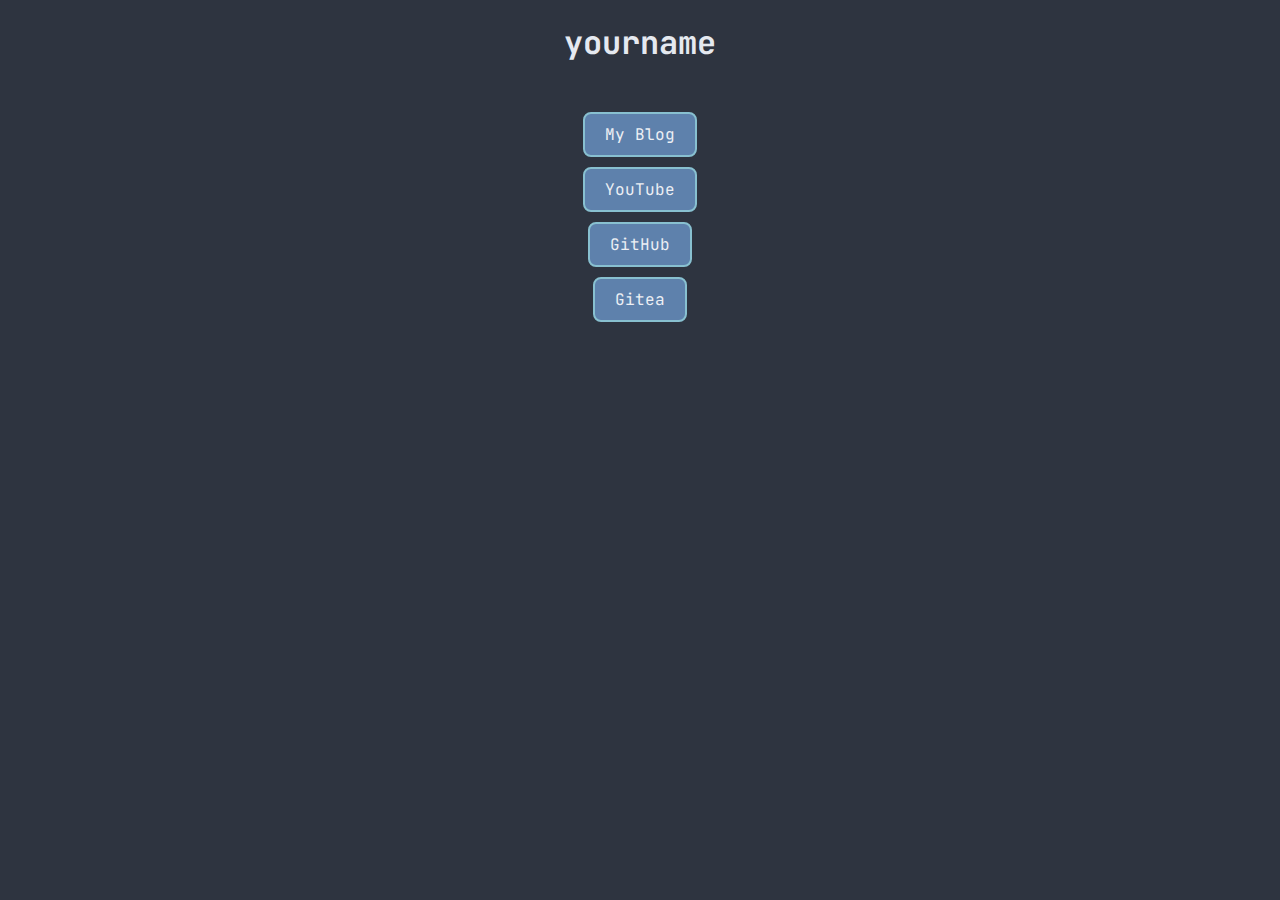
==== index.html @ 89603c71 "Initial Commit" ====
<!DOCTYPE html>
<html lang="en">
<head>
    <meta charset="UTF-8">
    <meta name="viewport" content="width=device-width, initial-scale=1.0">
    <title>yourname</title>
    <link rel="stylesheet" href="style.css">
</head>
<body>
    <!--
    This is example code.
    =====================
    -->

    <h1>yourname</h1> <br>
    <a href="https://dev.to/qui" class="nord-link">My Blog</a> <br>
    <a href="https://youtube.com/@thatqui" class="nord-link">YouTube</a> <br>
    <a href="https://github.com/thatqui" class="nord-link">GitHub</a> <br>
    <a href="https://git.quitaxd.online/thatqui" class="nord-link">Gitea</a> <br>
</body>
</html>
---- style.css ----
/* THIS IS EXAMPLE CODE */
/* YOU CAN CUSTOMIZE IT */

@import url('https://fonts.googleapis.com/css2?family=JetBrains+Mono:ital,wght@0,100..800;1,100..800&display=swap');

body {
    display: block;
    text-align: center;
    background-color: #2e3440;
    color: #e5e9f0;
    font-family: "JetBrains Mono", monospace;
}

.nord-link {
    display: inline-block;
    padding: 10px 20px;
    text-decoration: none;
    color: #ECEFF4;
    background-color: #5E81AC;
    border: 2px solid #88C0D0;
    border-radius: 8px;
    transition: background-color 0.3s ease, transform 0.2s ease;
    margin: 5px;
}

.nord-link:hover {
    background-color: #81A1C1;
    transform: scale(1.05);
}

.nord-link:active {
    transform: scale(0.95);
}
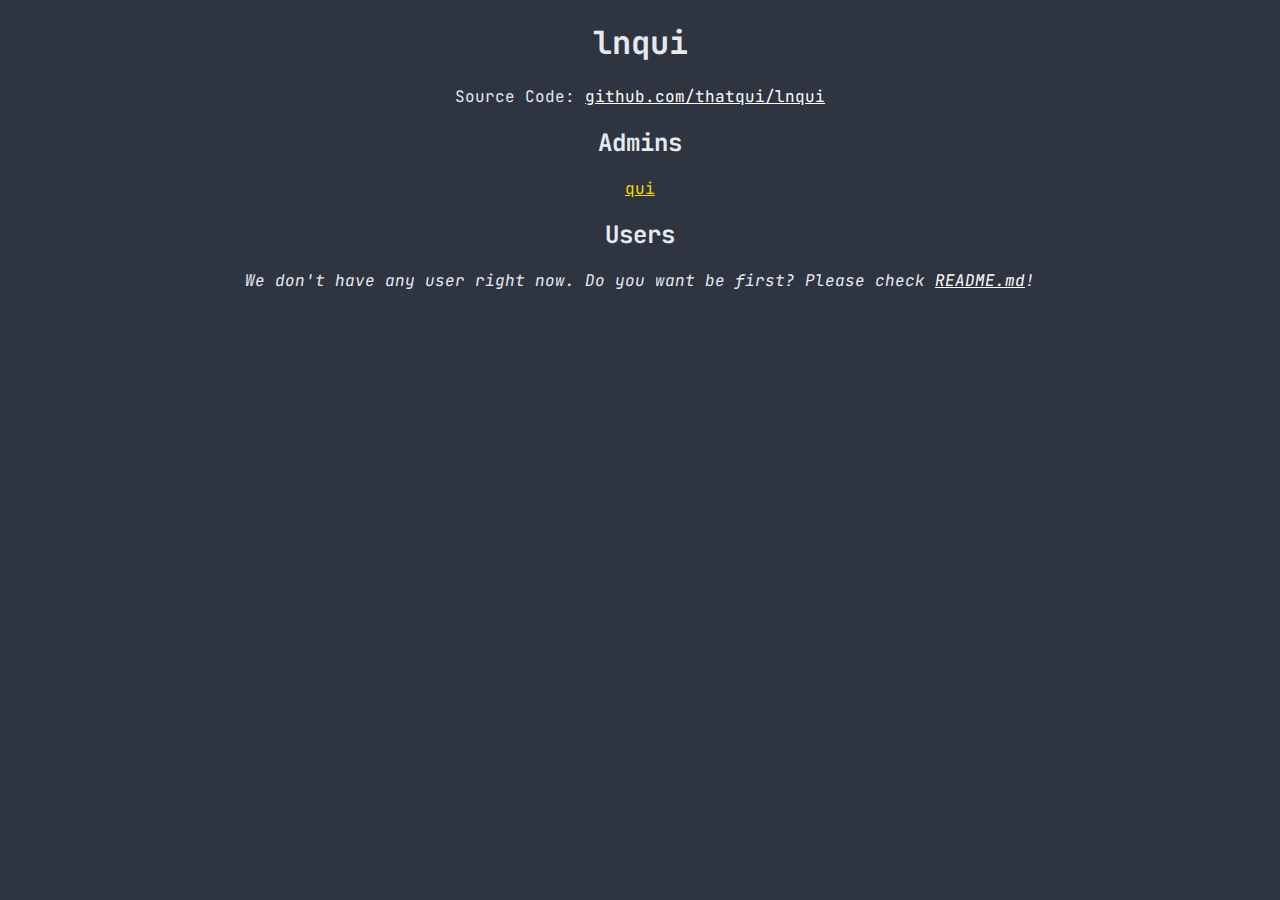
==== commit 56f90745: "Add Homepage!" ====
--- a/index.html
+++ b/index.html
@@ -3,19 +3,67 @@
 <head>
     <meta charset="UTF-8">
     <meta name="viewport" content="width=device-width, initial-scale=1.0">
-    <title>yourname</title>
-    <link rel="stylesheet" href="style.css">
+    <title>lnqui</title>
+    <style>
+        @import url('https://fonts.googleapis.com/css2?family=JetBrains+Mono:ital,wght@0,100..800;1,100..800&display=swap');
+
+body {
+    display: block;
+    text-align: center;
+    background-color: #2e3440;
+    color: #e5e9f0;
+    font-family: "JetBrains Mono", monospace;
+}
+
+.nord-link {
+    display: inline-block;
+    padding: 10px 20px;
+    text-decoration: none;
+    color: #ECEFF4;
+    background-color: #5E81AC;
+    border: 2px solid #88C0D0;
+    border-radius: 8px;
+    transition: background-color 0.3s ease, transform 0.2s ease;
+    margin: 5px;
+}
+
+.nord-link:hover {
+    background-color: #81A1C1;
+    transform: scale(1.05);
+}
+
+.nord-link:active {
+    transform: scale(0.95);
+}
+
+a.admin {
+    color: gold;
+}
+
+a:not(.admin) {
+    color: white;
+}
+
+    </style>
 </head>
 <body>
+    <h1>lnqui</h1>
+
+    Source Code: <a href="https://github.com/thatqui/lnqui">github.com/thatqui/lnqui</a>
+
+    <br>
+
+    <h2>Admins</h2>
+
+    <a href="qui" class="admin">qui</a> <br>
+
+    <h2>Users</h2>
+
+    <i>We don't have any user right now. Do you want be first? Please check <a href="https://github.com/thatqui/lnqui/blob/main/README.md">README.md</a>!</i>
+
     <!--
-    This is example code.
-    =====================
+    <a href="username">username</a> <br>
     -->
 
-    <h1>yourname</h1> <br>
-    <a href="https://dev.to/qui" class="nord-link">My Blog</a> <br>
-    <a href="https://youtube.com/@thatqui" class="nord-link">YouTube</a> <br>
-    <a href="https://github.com/thatqui" class="nord-link">GitHub</a> <br>
-    <a href="https://git.quitaxd.online/thatqui" class="nord-link">Gitea</a> <br>
 </body>
 </html>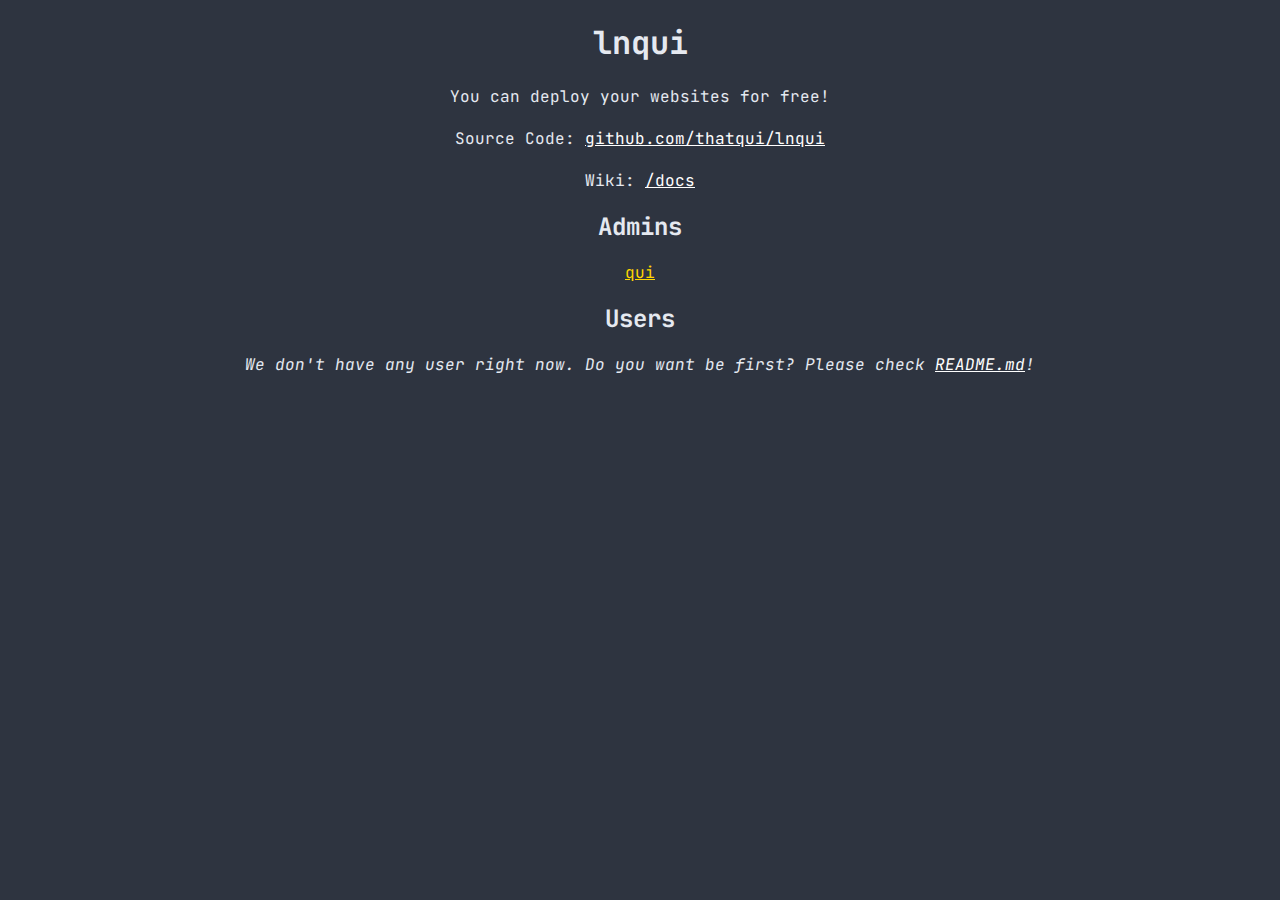
==== commit b60a211d: "Convert wiki to HTML" ====
--- a/index.html
+++ b/index.html
@@ -49,7 +49,15 @@
 <body>
     <h1>lnqui</h1>
 
+    You can deploy your websites for free! 
+
+    <br> <br>
+
     Source Code: <a href="https://github.com/thatqui/lnqui">github.com/thatqui/lnqui</a>
+
+    <br> <br>
+
+    Wiki: <a href="docs">/docs</a>
 
     <br>
 
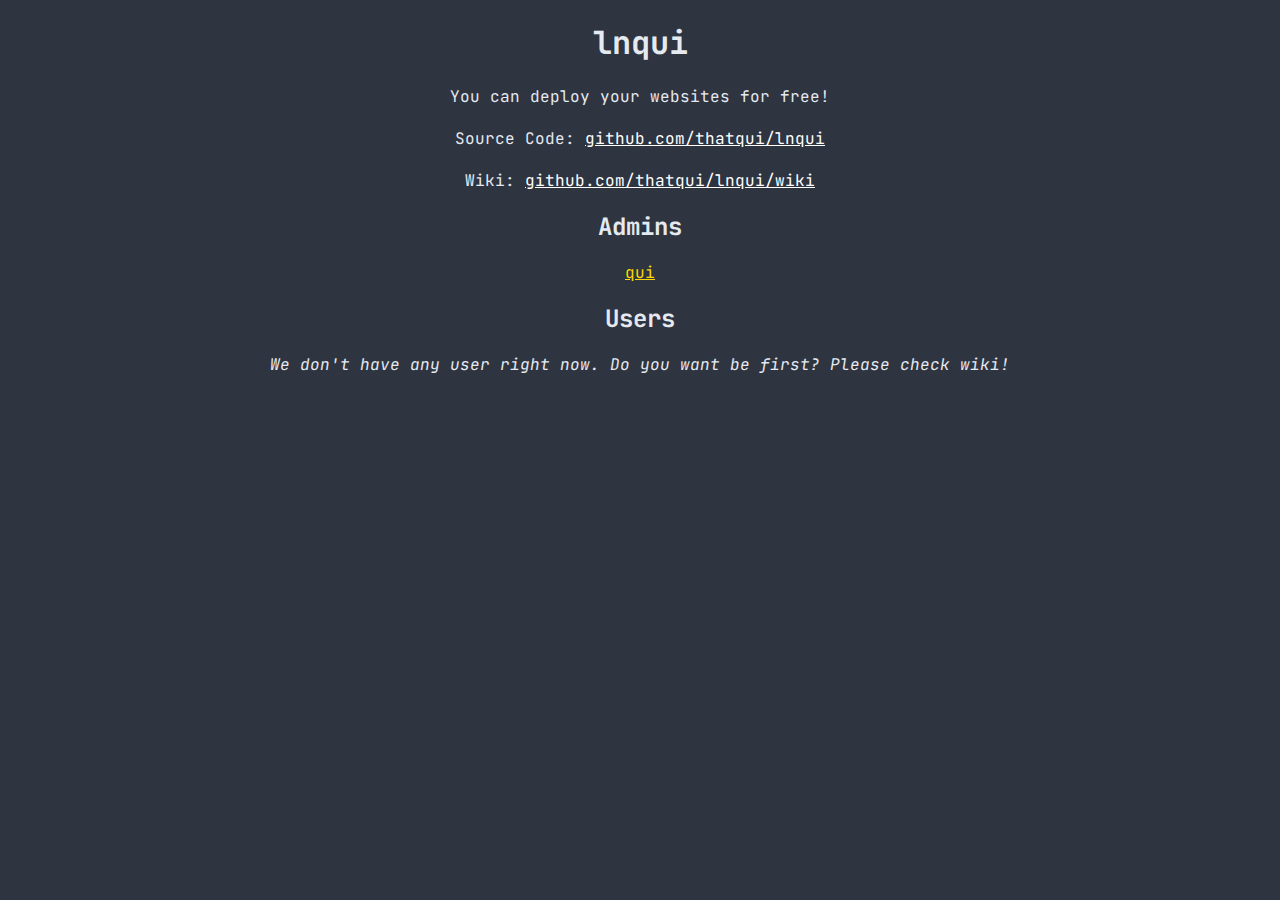
==== commit b8c80706: "Update /index.html" ====
--- a/index.html
+++ b/index.html
@@ -57,7 +57,7 @@
 
     <br> <br>
 
-    Wiki: <a href="docs">/docs</a>
+    Wiki: <a href="https://github.com/thatqui/lnqui/wiki">github.com/thatqui/lnqui/wiki</a>
 
     <br>
 
@@ -67,7 +67,7 @@
 
     <h2>Users</h2>
 
-    <i>We don't have any user right now. Do you want be first? Please check <a href="https://github.com/thatqui/lnqui/blob/main/README.md">README.md</a>!</i>
+    <i>We don't have any user right now. Do you want be first? Please check wiki!
 
     <!--
     <a href="username">username</a> <br>
